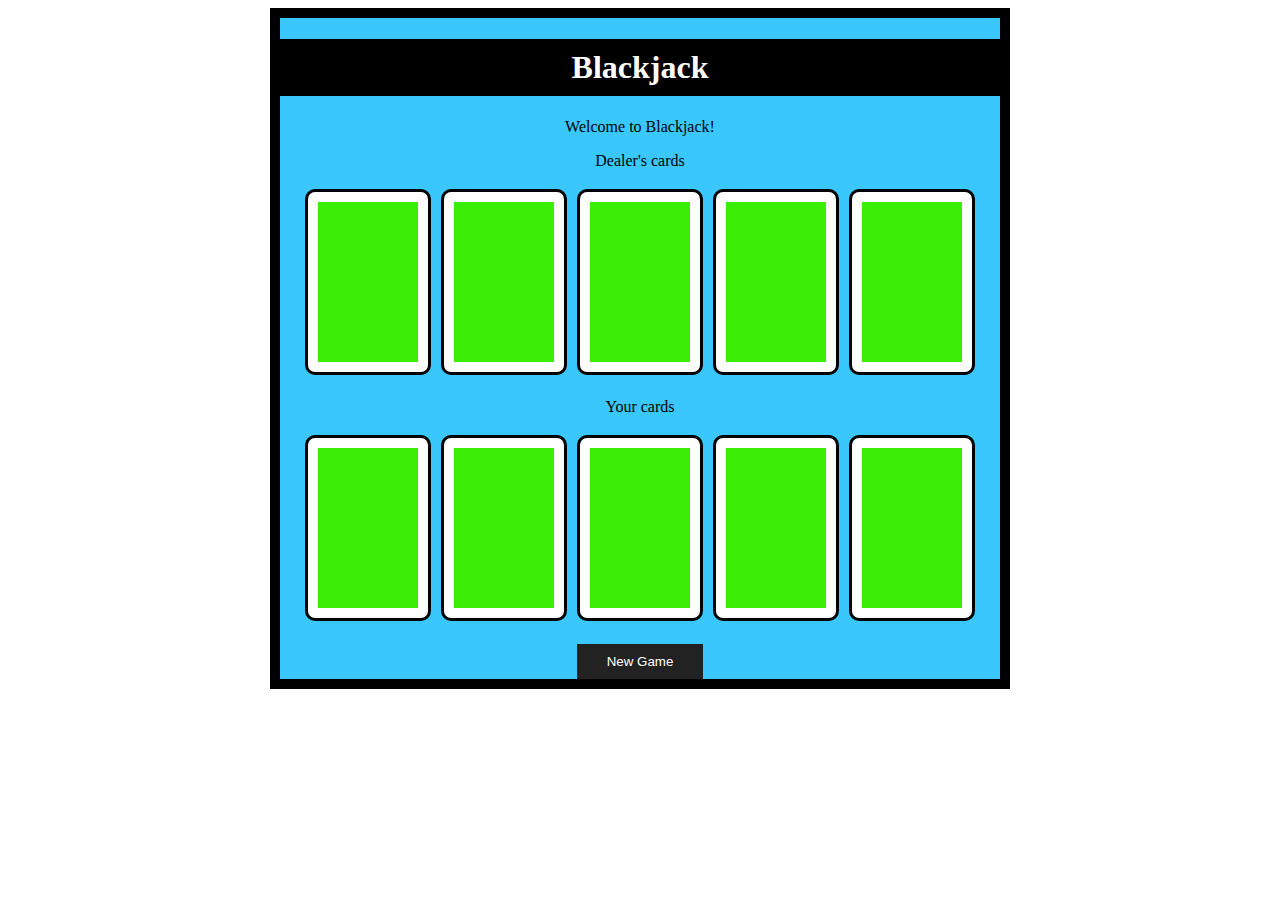
==== index.html @ 6b7950d9 "a" ====
<!DOCTYPE html>
<html>

  <head>
	<meta charset="utf-8">
    <link rel="stylesheet" href="style.css">
  </head>

  <body>
	<div class="game">
		<h1>Blackjack</h1>

		<p id="text-area">Welcome to Blackjack!</p>
		<p>Dealer's cards</p>
		<p><img class="card" id = "dealer1" src = "poker/blank.png">
		   <img class="card" id = "dealer2" src = "poker/blank.png">
		   <img class="card" id = "dealer3" src = "poker/blank.png">
		   <img class="card" id = "dealer4" src = "poker/blank.png">
		   <img class="card" id = "dealer5" src = "poker/blank.png"></p>
		<p>Your cards</p>
		<p><img class="card" id = "player1" src = "poker/blank.png">
		   <img class="card" id = "player2" src = "poker/blank.png">
		   <img class="card" id = "player3" src = "poker/blank.png">
		   <img class="card" id = "player4" src = "poker/blank.png">
		   <img class="card" id = "player5" src = "poker/blank.png"></p>
	
		<button class="btn" id="new-game-button">New Game</button>
		<button class="btn" id="hit-button">HIT</button>
		<button class="btn" id="stand-button">STAND</button>
    </div>
    <script src="script.js"></script>
  </body>

</html>
---- style.css ----
.game
{
    width: 720px;
    border: solid 1px #ddd;
    margin: 0 auto;
   background: #3ac7fe;
border: solid 10px;
text-align:center;
min-height:430px;
}

.btn{
    border:none;
    padding: 10px 30px;
    border-radius:10px;
    cursor:pointer;
}

.btn:hover{
    background:dodgerblue;
}

.game h1
{
padding: 10px;
background:black;
color:white;
}

.game .card{
    width: 100px;
    height: 160px;
    padding: 10px;
    border: solid 1px #808080;
    background-color: white;
    display: inline-block;
    border-radius: 10px;
    font-size: 10pt;
    text-align: center;
    margin: 3px;
    border:solid 3px;
}

.btn
{
    background:#222;
    color:white !important;
    border-radius:0px;
}
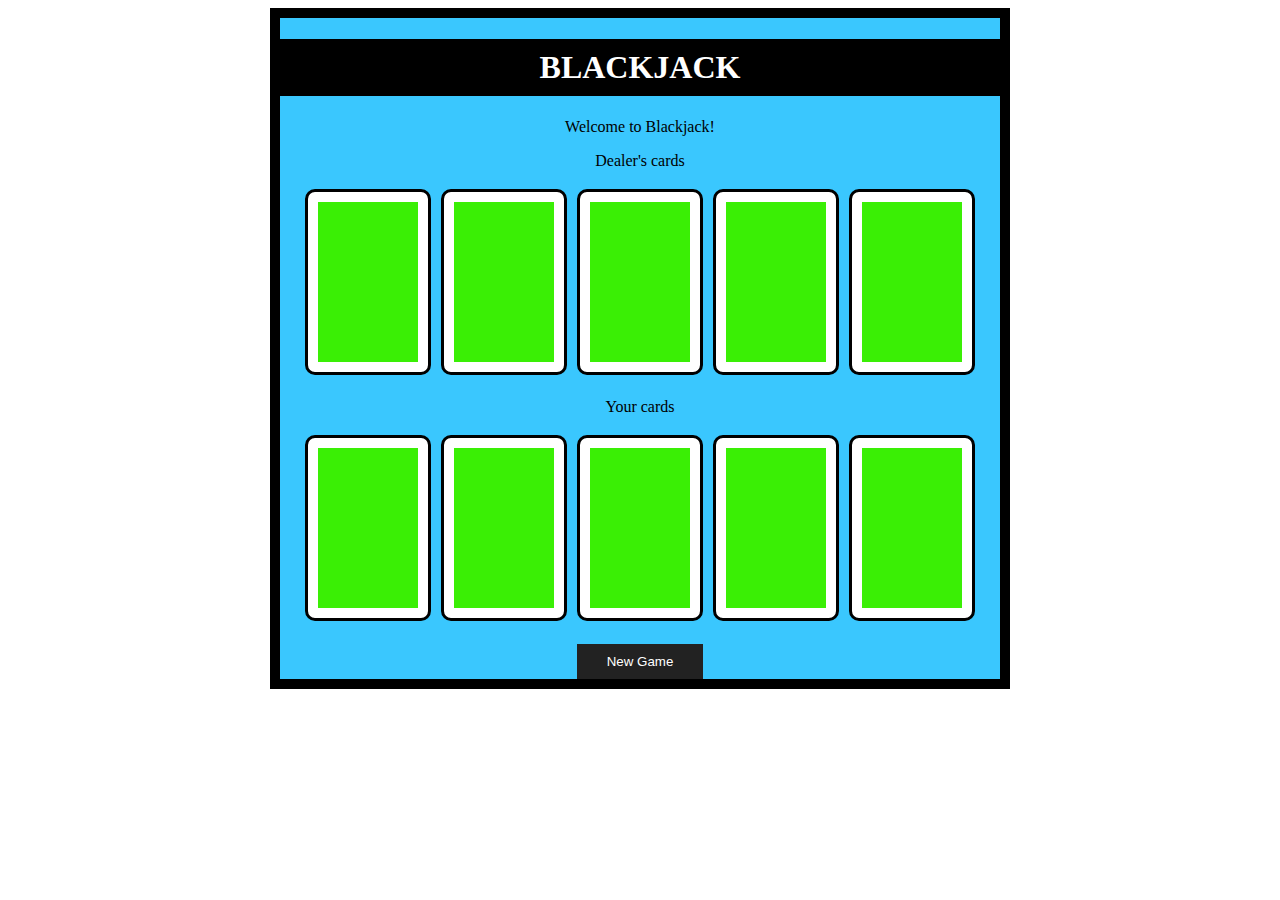
==== commit 29f5e418: "a" ====
--- a/index.html
+++ b/index.html
@@ -8,7 +8,7 @@
 
   <body>
 	<div class="game">
-		<h1>Blackjack</h1>
+		<h1>BLACKJACK</h1>
 
 		<p id="text-area">Welcome to Blackjack!</p>
 		<p>Dealer's cards</p>
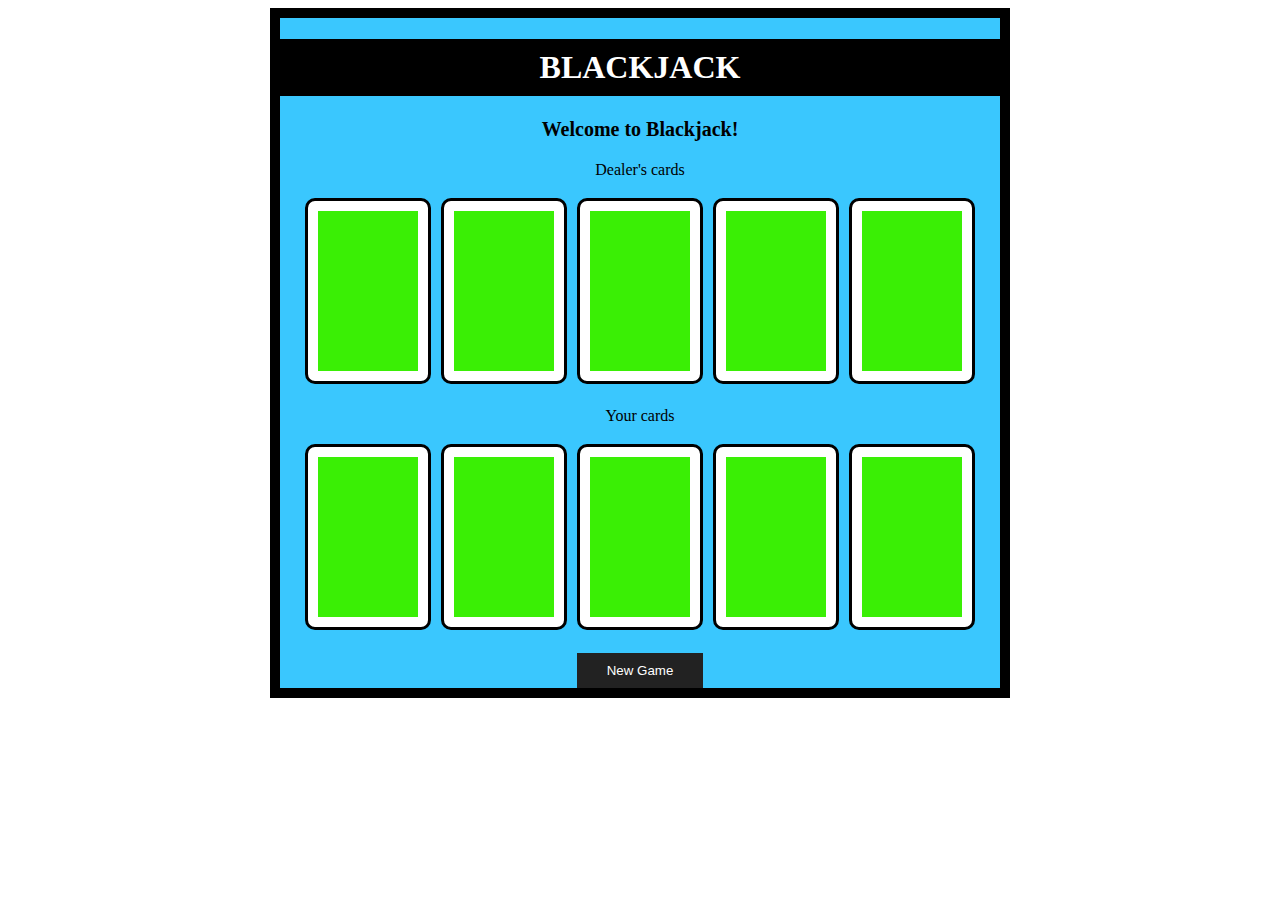
==== commit c15254ac: "a" ====
--- a/index.html
+++ b/index.html
@@ -10,7 +10,7 @@
 	<div class="game">
 		<h1>BLACKJACK</h1>
 
-		<p id="text-area">Welcome to Blackjack!</p>
+		<p class="textarea" id="text-area">Welcome to Blackjack!</p>
 		<p>Dealer's cards</p>
 		<p><img class="card" id = "dealer1" src = "poker/blank.png">
 		   <img class="card" id = "dealer2" src = "poker/blank.png">
--- a/style.css
+++ b/style.css
@@ -3,17 +3,19 @@
     width: 720px;
     border: solid 1px #ddd;
     margin: 0 auto;
-   background: #3ac7fe;
-border: solid 10px;
-text-align:center;
-min-height:430px;
+	background: #3ac7fe;
+	border: solid 10px;
+	text-align:center;
+	min-height:430px;
 }
 
 .btn{
     border:none;
     padding: 10px 30px;
-    border-radius:10px;
+    border-radius:0px;
     cursor:pointer;
+	background:#222;
+    color:white !important;
 }
 
 .btn:hover{
@@ -31,19 +33,14 @@
     width: 100px;
     height: 160px;
     padding: 10px;
-    border: solid 1px #808080;
     background-color: white;
     display: inline-block;
     border-radius: 10px;
-    font-size: 10pt;
-    text-align: center;
     margin: 3px;
     border:solid 3px;
 }
 
-.btn
-{
-    background:#222;
-    color:white !important;
-    border-radius:0px;
-}+.game .textarea{
+	font-size: 20px;
+	font-weight: bold;
+}
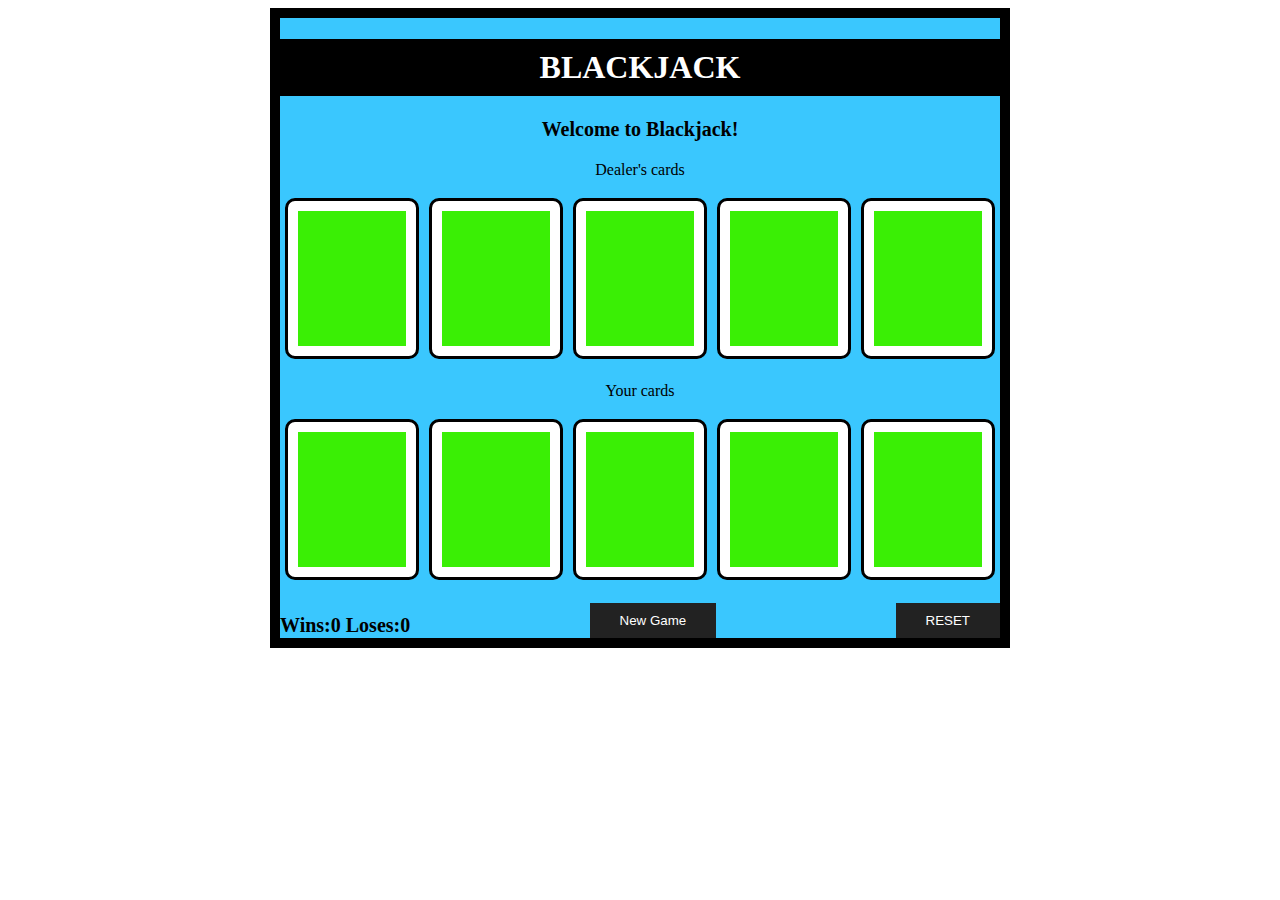
==== commit 50403b96: "a" ====
--- a/index.html
+++ b/index.html
@@ -23,10 +23,13 @@
 		   <img class="card" id = "player3" src = "poker/blank.png">
 		   <img class="card" id = "player4" src = "poker/blank.png">
 		   <img class="card" id = "player5" src = "poker/blank.png"></p>
-	
+		
+		<p class="textarea2" id="text-area2"></p>
 		<button class="btn" id="new-game-button">New Game</button>
 		<button class="btn" id="hit-button">HIT</button>
 		<button class="btn" id="stand-button">STAND</button>
+		<button class="btn" id="reset-button" style="float: right;">RESET</button>
+		
     </div>
     <script src="script.js"></script>
   </body>
--- a/style.css
+++ b/style.css
@@ -30,8 +30,10 @@
 }
 
 .game .card{
-    width: 100px;
-    height: 160px;
+	max-height: 15%;  
+    max-width: 15%;
+    height: auto;
+    width: auto;
     padding: 10px;
     background-color: white;
     display: inline-block;
@@ -44,3 +46,11 @@
 	font-size: 20px;
 	font-weight: bold;
 }
+
+.game .textarea2{
+	font-size: 20px;
+	font-weight: bold;
+	float: left;
+	position: relative;
+    top: -1ex;
+}